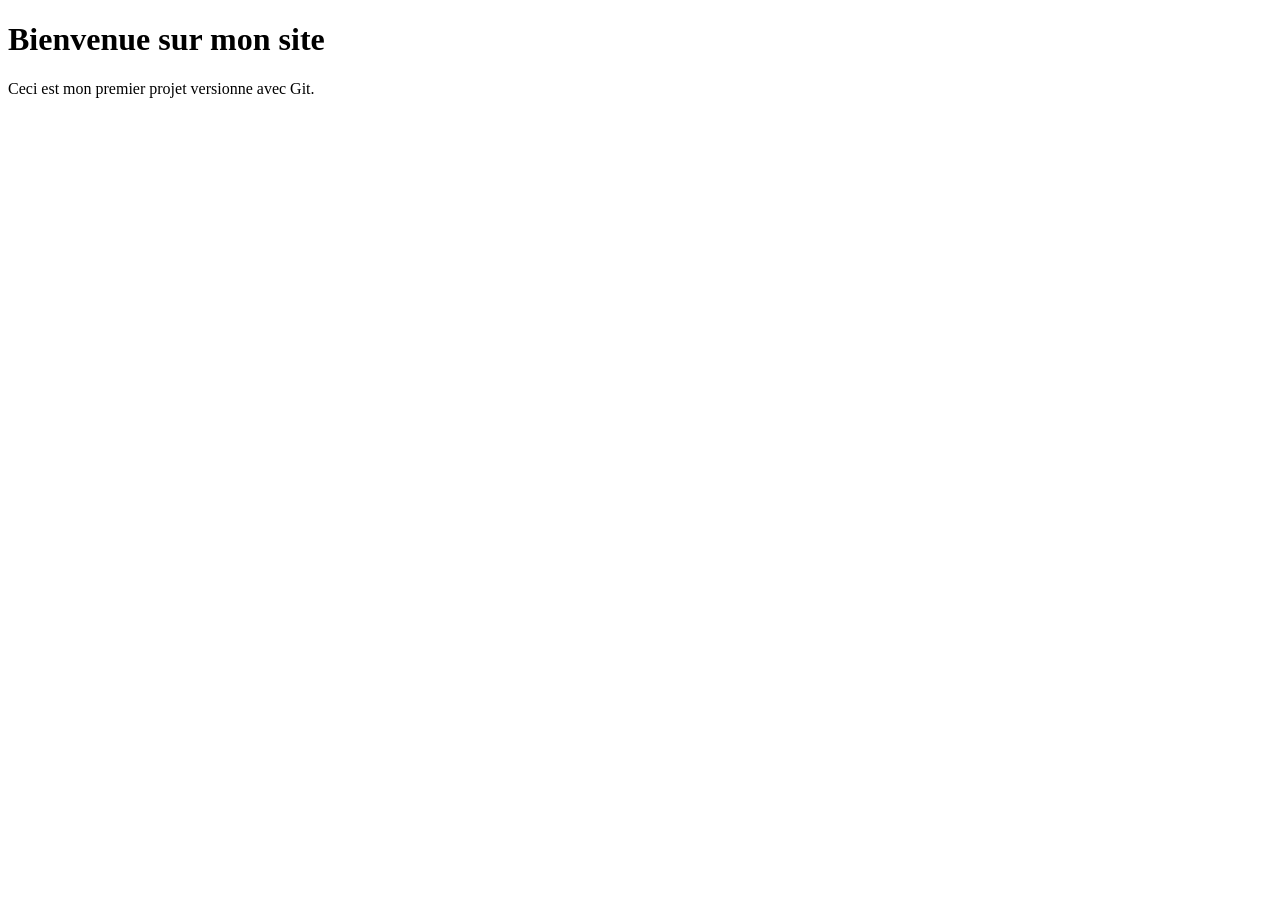
==== index.html @ cc137670 "premier commit : ajout de la page d'accueil" ====
<!DOCTYPE html>
<html lang="fr">
<head>
<meta charset="UTF-8">
<meta name="viewport" content="width=device-width, initial-scale=1.0">
<title>Mon Site</title>
</head>
<body>
<h1>Bienvenue sur mon site</h1>
<p>Ceci est mon premier projet versionne avec Git.</p>
</body>
</html>
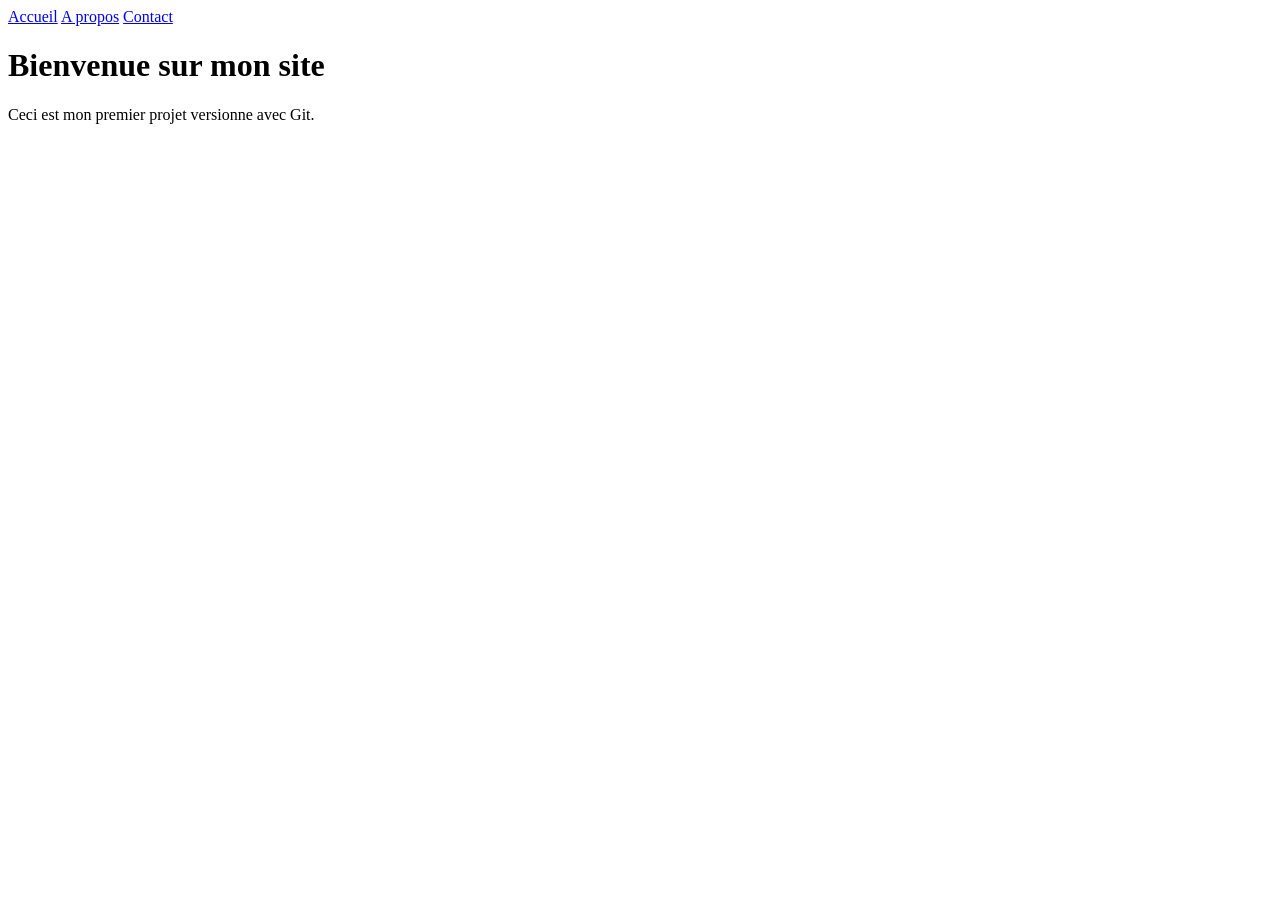
==== commit 2207e03f: "ajouter la navbar" ====
--- a/index.html
+++ b/index.html
@@ -6,6 +6,11 @@
 <title>Mon Site</title>
 </head>
 <body>
+    <nav>
+<a href="index.html">Accueil</a>
+<a href="about.html">A propos</a>
+<a href="contact.html">Contact</a>
+</nav>
 <h1>Bienvenue sur mon site</h1>
 <p>Ceci est mon premier projet versionne avec Git.</p>
 </body>
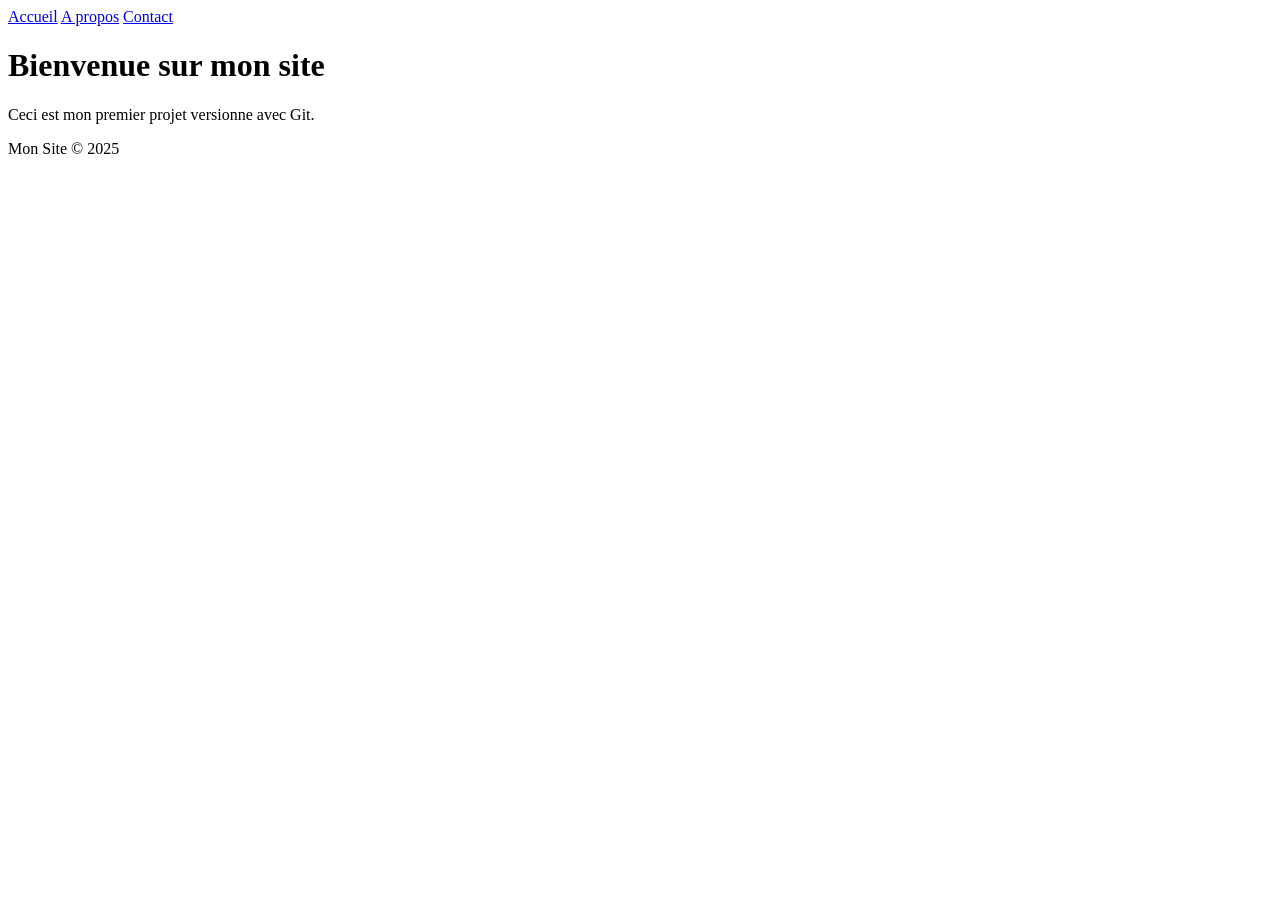
==== commit c80597c0: "ajouter footer sur pages plus le style" ====
--- a/index.html
+++ b/index.html
@@ -1,17 +1,20 @@
 <!DOCTYPE html>
 <html lang="fr">
 <head>
-<meta charset="UTF-8">
-<meta name="viewport" content="width=device-width, initial-scale=1.0">
-<title>Mon Site</title>
+    <meta charset="UTF-8">
+    <meta name="viewport" content="width=device-width, initial-scale=1.0">
+    <title>Mon Site</title>
 </head>
 <body>
-    <nav>
-<a href="index.html">Accueil</a>
-<a href="about.html">A propos</a>
-<a href="contact.html">Contact</a>
-</nav>
-<h1>Bienvenue sur mon site</h1>
-<p>Ceci est mon premier projet versionne avec Git.</p>
+        <nav>
+            <a href="index.html">Accueil</a>
+            <a href="about.html">A propos</a>
+            <a href="contact.html">Contact</a>
+    </nav>
+    <h1>Bienvenue sur mon site</h1>
+    <p>Ceci est mon premier projet versionne avec Git.</p>
+    <footer>
+        <p>Mon Site © 2025</p>
+    </footer>
 </body>
 </html>
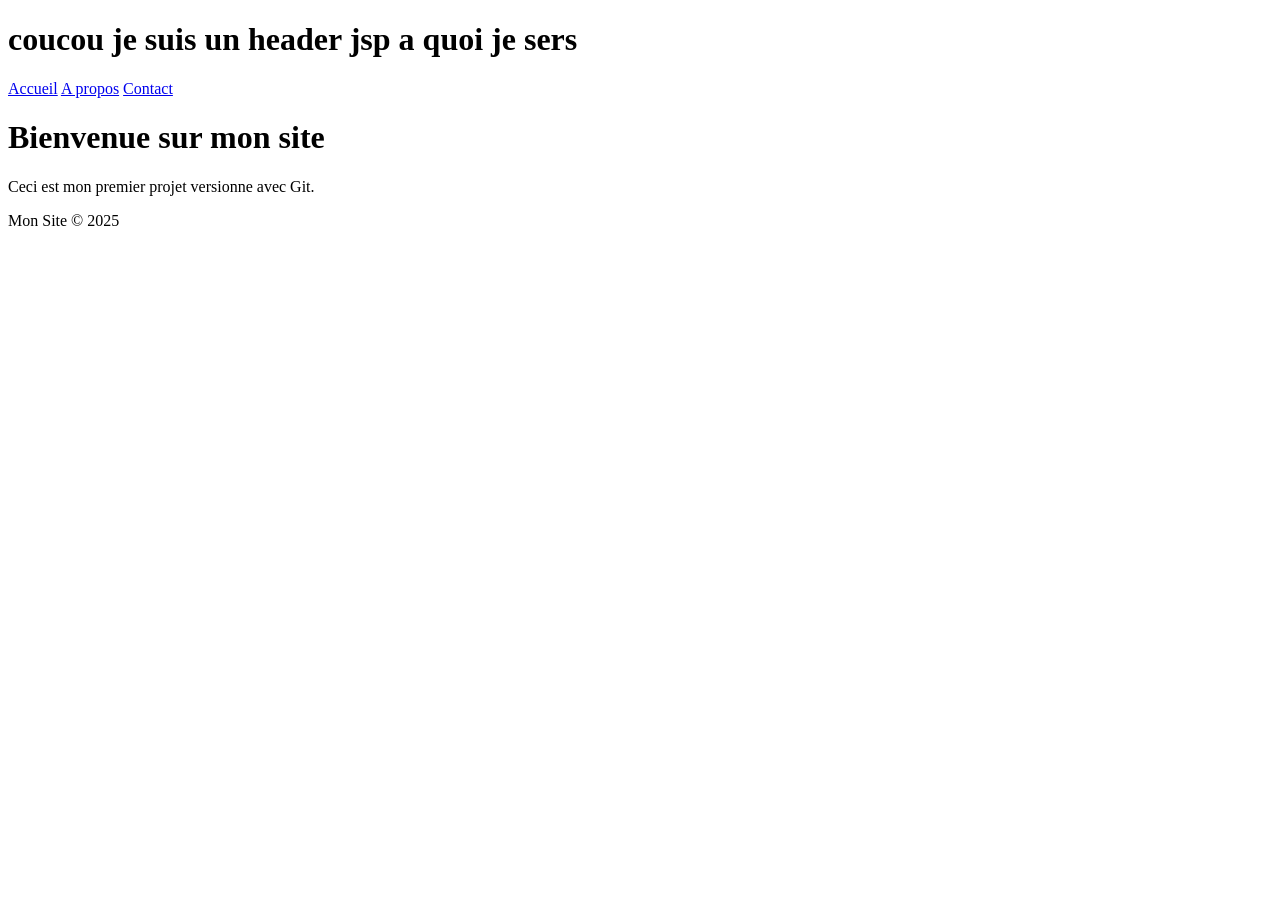
==== commit ed294734: "Modifier le header (version A)" ====
--- a/index.html
+++ b/index.html
@@ -6,6 +6,9 @@
     <title>Mon Site</title>
 </head>
 <body>
+        <header>
+        <H1>coucou je suis un header jsp a quoi je sers</H1>
+    </header>
         <nav>
             <a href="index.html">Accueil</a>
             <a href="about.html">A propos</a>
